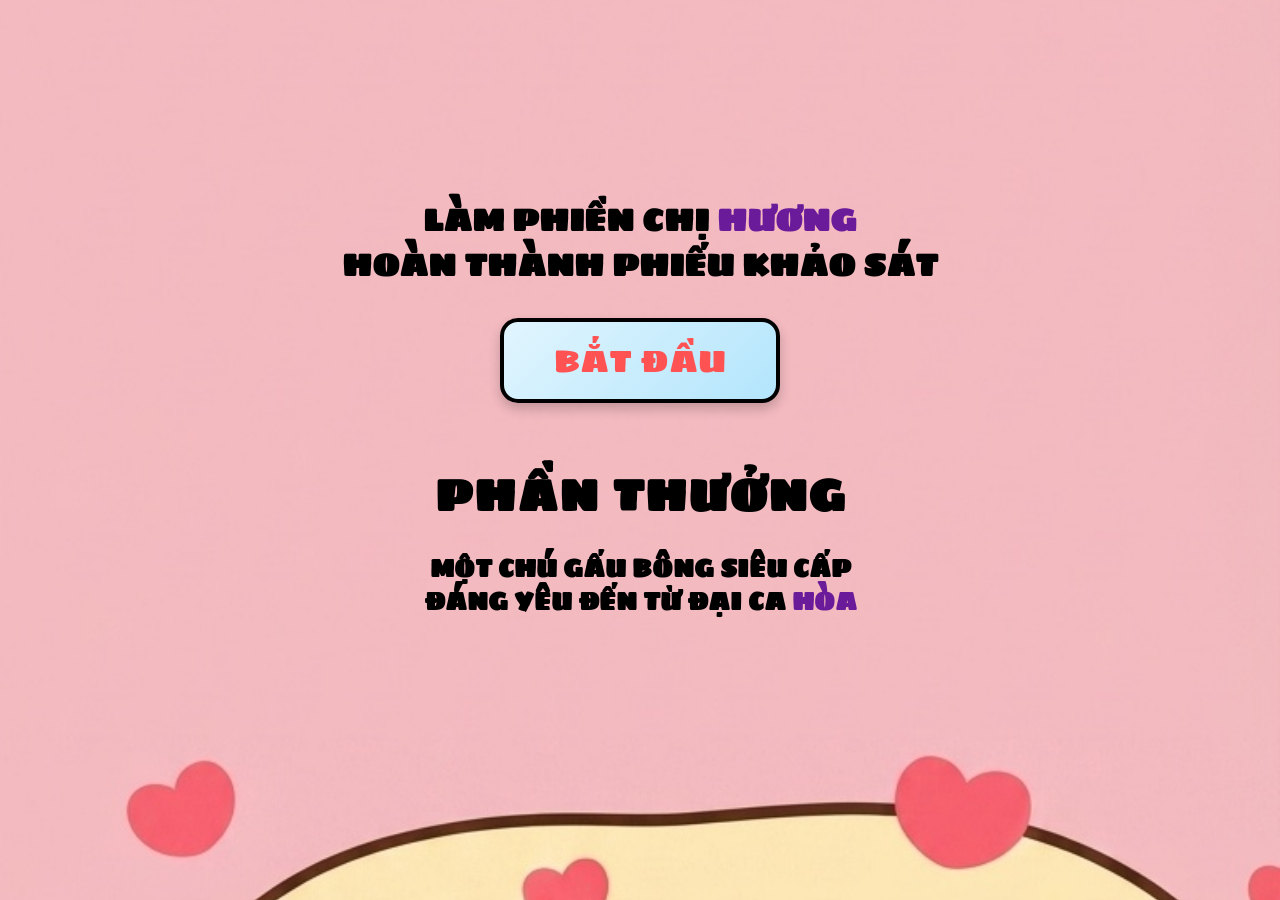
==== index.html @ bab08918 "update code" ====
<!DOCTYPE html>
<html lang="vi">
<head>
    <meta charset="UTF-8">
    <meta name="viewport" content="width=device-width, initial-scale=1.0">
    <title>Màn hình Khảo sát</title>

    <link rel="preconnect" href="https://fonts.googleapis.com">
    <link rel="preconnect" href="https://fonts.gstatic.com" crossorigin>
    <link href="https://fonts.googleapis.com/css2?family=Sigmar+One&display=swap" rel="stylesheet">

    <link rel="stylesheet" href="web0.css">
</head>
<body>

    <!-- Trang 1 -->
    <div id="page1" class="content-block">
        <h1>
            LÀM PHIỀN CHỊ <span class="highlight">HƯƠNG</span><br>
            HOÀN THÀNH PHIẾU KHẢO SÁT
        </h1>
        
        <button id="startButton" class="start-button">BẮT ĐẦU</button>
        
        <h2>PHẦN THƯỞNG</h2>

        <h3>
            MỘT CHÚ GẤU BÔNG SIÊU CẤP<br>
            ĐÁNG YÊU ĐẾN TỪ ĐẠI CA <span class="highlight">HÒA</span>
        </h3>
    </div>

    <!-- Trang 2 -->
    <div id="page2" class="content-block hidden">
        <div class="question-title">
            Em có biết tên đầy đủ của tôi là gì không?
        </div>

        <div class="options-group">
            <button class="option-btn" id="yesBtn" onclick="handleYesClick()">Có</button>
            <button class="option-btn" id="noBtn" onclick="handleNoClick()">Không</button>

            <!-- Khung nhập dữ liệu -->
            <div id="inputContainer" class="input-container hidden">
                <div class="input-label">MỜI NHẬP 💩 :</div>
                <input type="text" id="nameInput" class="custom-input" placeholder="" autocomplete="off">
                <button id="enterBtn" class="enter-btn" onclick="submitAnswer()">ENTER</button>
            </div>

            <!-- Dòng thông báo kết quả -->
            <div id="resultMessage" class="result-message hidden"></div>

            <!-- Nút TIẾP THEO hiện ra sau khi tương tác -->
            <button id="nextBtn" class="next-btn hidden" onclick="goToNextPage()">TIẾP THEO</button>
        </div>

        <!-- Khung chứa 2 đầu người -->
        <div class="page2-container">
            <div class="heads-wrapper">
                <img src="dau1.png" class="head-img head-left" alt="Đầu 1">
                <img src="dau2.png" class="head-img head-right" alt="Đầu 2">
            </div>
        </div>
    </div>

    <!-- Trang 3 (Chuyển đến khi bấm TIẾP THEO) -->
    <!-- Trang 3 -->
    <div id="page3" class="content-block hidden">
        <div class="question-title">
            MÓN ĂN YÊU THÍCH CỦA EM LÀ GÌ?
        </div>

        <div class="options-group">
            <div id="inputContainer3" class="input-container">
                <div class="input-label">MỜI NHẬP 💩 :</div>
                <input type="text" id="foodInput" class="custom-input" placeholder="" autocomplete="off">
                <button id="enterBtn3" class="enter-btn" onclick="submitFoodAnswer()">ENTER</button>
            </div>

            <!-- Khung thông báo & Nút tiếp theo của Trang 3 -->
            <div id="resultMessage3" class="result-message hidden"></div>
            <button id="nextBtn3" class="next-btn hidden" onclick="goToPage4()">TIẾP THEO</button>
        </div>

        <!-- Khung chứa 2 đầu người giữ nguyên -->
        <div class="page2-container">
            <div class="heads-wrapper">
                <img src="dau1.png" class="head-img head-left" alt="Đầu 1">
                <img src="dau2.png" class="head-img head-right" alt="Đầu 2">
            </div>
        </div>
    </div>
    <!-- Trang 4: Đồ uống yêu thích -->
    <div id="page4" class="content-block hidden">
        <div class="question-title">
            ĐỒ UỐNG YÊU THÍCH CỦA EM LÀ GÌ?
        </div>

        <div class="options-group">
            <div id="inputContainer4" class="input-container">
                <div class="input-label">MỜI NHẬP 💩 :</div>
                <input type="text" id="drinkInput" class="custom-input" placeholder="" autocomplete="off">
                <button id="enterBtn4" class="enter-btn" onclick="submitDrinkAnswer()">ENTER</button>
            </div>

            <!-- Khung thông báo & Nút tiếp theo của Trang 4 -->
            <div id="resultMessage4" class="result-message hidden"></div>
            <button id="nextBtn4" class="next-btn hidden" onclick="goToPage5()">TIẾP THEO</button>
        </div>

        <!-- Khung chứa 2 đầu người giữ nguyên -->
        <div class="page2-container">
            <div class="heads-wrapper">
                <img src="dau1.png" class="head-img head-left" alt="Đầu 1">
                <img src="dau2.png" class="head-img head-right" alt="Đầu 2">
            </div>
        </div>
    </div>
    <!-- Trang 5: Sắp xếp thứ tự món quà -->
    <div id="page5" class="content-block hidden">
        <div class="question-title">
            HÃY SẮP XẾP THỨ TỰ CÁC MÓN QUÀ EM THÍCH ĐƯỢC TẶNG !

        </div>

        <div class="gift-ranking-container">
            <div class="gift-list">
                <div class="gift-row">
                    <span class="gift-label">HOA</span>
                    <input type="text" maxlength="1" class="gift-rank-input" oninput="checkGiftInputs()">
                </div>
                <div class="gift-row">
                    <span class="gift-label">TIỀN</span>
                    <input type="text" maxlength="1" class="gift-rank-input" oninput="checkGiftInputs()">
                </div>
                <div class="gift-row">
                    <span class="gift-label">GẤU BÔNG</span>
                    <input type="text" maxlength="1" class="gift-rank-input" oninput="checkGiftInputs()">
                </div>
                <div class="gift-row">
                    <span class="gift-label">TRANG SỨC</span>
                    <input type="text" maxlength="1" class="gift-rank-input" oninput="checkGiftInputs()">
                </div>
                <div class="gift-row">
                    <span class="gift-label">MỘT NỤ HÔN</span>
                    <input type="text" maxlength="1" class="gift-rank-input" oninput="checkGiftInputs()">
                </div>
            </div>

            <button id="enterBtn5" class="enter-btn" onclick="submitGiftRankAnswer()" disabled>ENTER</button>

            <!-- Khung thông báo & Nút TIẾP THEO của Trang 5 -->
            <div id="resultMessage5" class="result-message hidden"></div>
            <button id="nextBtn5" class="next-btn hidden" onclick="goToPage6()">TIẾP THEO</button>
        </div>

        <!-- Khung chứa 2 đầu người giữ nguyên -->
        <div class="page2-container">
            <div class="heads-wrapper">
                <img src="dau1.png" class="head-img head-left" alt="Đầu 1">
                <img src="dau2.png" class="head-img head-right" alt="Đầu 2">
            </div>
        </div>
    </div>
    <div id="page6" class="content-block hidden">
        <div class="question-title">
            NẾU LỠ MỘT NGÀY ANH LÀM EM GIẬN THÌ EM MUỐN ANH LÀM GÌ ĐỂ DỖ EM?
        </div>

        <div class="options-group">
            <div id="inputContainer6" class="input-container">
                <div class="input-label">MỜI NHẬP 💩 :</div>
                <input type="text" id="sootheInput" class="custom-input" placeholder="" autocomplete="off">
                <button id="enterBtn6" class="enter-btn" onclick="submitSootheAnswer()" disabled>ENTER</button>
            </div>

            <div id="resultMessage6" class="result-message hidden"></div>
            <button id="nextBtn6" class="next-btn hidden" onclick="goToPage7()">TIẾP THEO</button>
        </div>

        <div class="page2-container">
            <div class="heads-wrapper">
                <img src="dau1.png" class="head-img head-left" alt="Đầu 1">
                <img src="dau2.png" class="head-img head-right" alt="Đầu 2">
            </div>
        </div>
    </div>
    <!-- Trang 7: Giữa anh và Sơn Tùng-MTP -->
    <div id="page7" class="content-block hidden">
        <div class="question-title">
            GIỮA ANH VÀ SƠN TÙNG-MTP EM SẼ CHỌN AI?
        </div>

        <div class="options-group">
            <button id="anhBtn7" class="option-btn" onclick="selectOption7('ANH')">ANH</button>
            <button id="anhHoaBtn7" class="option-btn" onclick="selectOption7('ANH HÒA')">ANH HÒA</button>

            <button id="enterBtn7" class="enter-btn" onclick="submitChoice7()" disabled>ENTER</button>

            <!-- Khung thông báo & Nút TIẾP THEO -->
            <div id="resultMessage7" class="result-message hidden"></div>
            <button id="nextBtn7" class="next-btn hidden" onclick="goToPage8()">TIẾP THEO</button>
        </div>

        <!-- Khung chứa 2 đầu người -->
        <div class="page2-container">
            <div class="heads-wrapper">
                <img src="dau1.png" class="head-img head-left" alt="Đầu 1">
                <img src="dau2.png" class="head-img head-right" alt="Đầu 2">
            </div>
        </div>
    </div>
    <div id="page8" class="content-block hidden">
        <div class="question-title">
            NẾU MÌNH CÓ EM BÉ, EM THÍCH CON TRÁI HAY CON GÁI?
        </div>

        <div class="options-group">
            <button id="traiBtn8" class="option-btn" onclick="selectOption8('TRAI')">TRAI</button>
            <button id="gaiBtn8" class="option-btn" onclick="selectOption8('GÁI')">GÁI</button>

            <button id="enterBtn8" class="enter-btn" onclick="submitChoice8()" disabled>ENTER</button>

            <div id="resultMessage8" class="result-message hidden"></div>
            <button id="nextBtn8" class="next-btn hidden" onclick="goToPage9()">TIẾP THEO</button>
        </div>

        <div class="page2-container">
            <div class="heads-wrapper">
                <img src="dau1.png" class="head-img head-left" alt="Đầu 1">
                <img src="dau2.png" class="head-img head-right" alt="Đầu 2">
            </div>
        </div>
    </div>
    <div id="page9" class="content-block hidden">
        <div class="question-title">
            GIỮA ĐI XEM PHIM VÀ ĐI ĂN EM SẼ CHỌN CÁI NÀO?
        </div>

        <div class="options-group">
            <button id="xemPhimBtn9" class="option-btn" onclick="toggleOption9('xemPhim')">XEM PHIM</button>
            <button id="diAnBtn9" class="option-btn" onclick="toggleOption9('diAn')">ĐI ĂN</button>

            <button id="enterBtn9" class="enter-btn" onclick="submitChoice9()" disabled>ENTER</button>

            <div id="resultMessage9" class="result-message hidden"></div>
            <button id="nextBtn9" class="next-btn hidden" onclick="goToPage10()">TIẾP THEO</button>
        </div>

        <div class="page2-container">
            <div class="heads-wrapper">
                <img src="dau1.png" class="head-img head-left" alt="Đầu 1">
                <img src="dau2.png" class="head-img head-right" alt="Đầu 2">
            </div>
        </div>
    </div>
    <!-- Trang 10: Nhận xét về anh -->
    <div id="page10" class="content-block hidden">
        <div class="question-title">
            EM THẤY ANH LÀ NGƯỜI NHƯ THẾ NÀO?
        </div>

        <div class="options-group">
            <div id="inputContainer10" class="input-container">
                <div class="input-label">MỜI NHẬP 💩 :</div>
                <input type="text" id="descInput" class="custom-input" placeholder="" autocomplete="off">
                <button id="enterBtn10" class="enter-btn" onclick="submitDescAnswer()" disabled>ENTER</button>
            </div>

            <!-- Khung thông báo & Nút TIẾP THEO -->
            <div id="resultMessage10" class="result-message hidden"></div>
            <button id="nextBtn10" class="next-btn hidden" onclick="goToPage11()">TIẾP THEO</button>
        </div>

        <!-- Khung chứa 2 đầu người -->
        <div class="page2-container">
            <div class="heads-wrapper">
                <img src="dau1.png" class="head-img head-left" alt="Đầu 1">
                <img src="dau2.png" class="head-img head-right" alt="Đầu 2">
            </div>
        </div>
    </div>
    <!-- Trang 11: Thông tin nhận quà -->
    <div id="page11" class="content-block hidden">
        <div class="question-title">
            CHÚC MỪNG EM ĐÃ NHẬN ĐƯỢC MÓN QUÀ TỪ ANH HÒA!
        </div>

        <div class="options-group">
            <div class="input-label">MỜI NHẬP NGÀY NHẬN:</div>
<input type="tel" id="dateInput11" class="custom-input" placeholder="DD/MM/YYYY" maxlength="10" inputmode="numeric" autocomplete="off" oninput="formatAndCheckDate11(this)">

<div class="input-label" style="margin-top: 15px;">MỜI NHẬP NƠI NHẬN:</div>
<input type="text" id="locationInput11" class="custom-input" autocomplete="off" oninput="checkInputs11()">

            <div class="note-text">Lưu ý: Quà chỉ có thể trao tận tay!!!</div>

            <button id="enterBtn11" class="enter-btn" onclick="submitPage11()" disabled>ENTER</button>

            <!-- Khung thông báo / Nút kết thúc nếu cần -->
            <div id="resultMessage11" class="result-message hidden"></div>
        </div>

        <!-- Khung chứa 2 đầu người -->
        <div class="page2-container">
            <div class="heads-wrapper">
                <img src="dau1.png" class="head-img head-left" alt="Đầu 1">
                <img src="dau2.png" class="head-img head-right" alt="Đầu 2">
            </div>
        </div>
    </div>
    <script src="web0.js"></script>
</body>
</html>
---- web0.css ----
* {
    margin: 0;
    padding: 0;
    box-sizing: border-box;
    font-family: 'Sigmar One', cursive !important; /* Áp dụng Sigmar One cho toàn bộ phần tử */
}

body {
    min-height: 100vh;
    width: 100vw;
    background-image: url('có.png');
    background-size: cover;
    background-position: center;
    background-repeat: no-repeat;
    
    display: flex;
    justify-content: center;
    align-items: flex-start;
    padding-top: 22vh;
    overflow-x: hidden;
}

body.bg-page2 {
    background-image: url('có1.png');
}

.hidden {
    display: none !important;
}

.content-block {
    text-align: center;
    width: 92%;
    max-width: 600px;
}

/* --- TRANG 1 --- */
h1 {
    font-size: 2rem;
    line-height: 1.4;
    color: #000;
}

.highlight {
    color: #6a1b9a;
}

h2 {
    font-size: 2.8rem;
    color: #000;
    margin: 25px 0 20px 0;
    letter-spacing: 1px;
}

h3 {
    font-size: 1.5rem;
    line-height: 1.4;
    color: #000;
}

@keyframes pulse {
    0% { transform: scale(1); }
    50% { transform: scale(1.1); }
    100% { transform: scale(1); }
}

.start-button {
    background: linear-gradient(135deg, #e1f5fe 0%, #b3e5fc 100%);
    color: #ff5252;
    font-size: 2rem;
    padding: 12px 50px;
    border-radius: 18px;
    border: 4px solid #000;
    box-shadow: 0 6px 12px rgba(0,0,0,0.2);
    margin: 30px 0;
    cursor: pointer;
    animation: pulse 1.2s infinite ease-in-out;
    display: inline-block;
}

.start-button:active {
    transform: scale(0.95);
}

/* --- CẤU TRÚC VỊ TRÍ HÌNH ĐẦU NGUỜI --- */
.page2-container {
    position: fixed;
    bottom: 26vh;
    left: 50%;
    transform: translateX(-50%);
}

.heads-wrapper {
    display: flex;
    justify-content: center;
    align-items: center;
    gap: 30px;
}

.head-img {
    width: 120px;
    height: auto;
    transform-origin: bottom center;
}

@keyframes swayLeft {
    0% { transform: rotate(-10deg); }
    50% { transform: rotate(10deg); }
    100% { transform: rotate(-10deg); }
}

@keyframes swayRight {
    0% { transform: rotate(10deg); }
    50% { transform: rotate(-10deg); }
    100% { transform: rotate(10deg); }
}

.head-left {
    animation: swayLeft 1.4s infinite ease-in-out;
}

.head-right {
    animation: swayRight 1.4s infinite ease-in-out;
}

/* ======================================================== */
/* --- BỘ CLASS CHUẨN ĐỒNG BỘ DÙNG CHO TẤT CẢ CÁC TRANG --- */
/* ======================================================== */

/* Tiêu đề câu hỏi / nội dung chính */
.question-title {
    position: fixed;
    top: 5vh;
    left: 50%;
    transform: translateX(-50%);
    width: 92%;
    max-width: 600px;
    
    font-size: 1.8rem;
    font-weight: 900;
    color: #000000;
    text-align: center;
    text-transform: uppercase;
    line-height: 1.35;
    letter-spacing: 0.5px;
    margin: 0;
    padding: 0 10px;
    z-index: 10;
}

/* Khung chứa các nút bấm & lựa chọn */
.options-group {
    position: fixed;
    top: 17vh;
    left: 50%;
    transform: translateX(-50%);
    
    display: flex;
    flex-direction: column;
    align-items: center;
    gap: 12px;
    width: 100%;
    max-width: 380px;
    z-index: 10;
}

/* Nút lựa chọn (Có / Không...) */
.option-btn {
    font-size: 1.4rem;
    font-weight: 900;
    color: #000000;
    text-transform: uppercase;
    
    width: 220px;
    padding: 10px 0;
    background-color: transparent;
    border: 2.5px solid #000000;
    border-radius: 18px;
    
    cursor: pointer;
    transition: transform 0.1s ease, background-color 0.2s ease;
}

.option-btn:hover {
    background-color: rgba(255, 255, 255, 0.25);
}

.option-btn:active {
    transform: scale(0.96);
}

.option-btn.active-red {
    background-color: #ff3b30 !important;
    color: #ffffff !important;
    border-color: #d70000 !important;
}

/* Nhãn hướng dẫn nhập */
.input-label {
    font-size: 1.4rem;
    font-weight: 900;
    color: #000000;
    text-transform: uppercase;
    margin-bottom: 10px;
}

/* Ô nhập liệu */
.custom-input {
    width: 100%;
    height: 48px;
    background-color: transparent;
    border: 2.5px solid #000000;
    border-radius: 18px;
    
    font-size: 1.2rem;
    text-align: center;
    color: #000000;
    outline: none;
    padding: 0 15px;
    margin-bottom: 12px;
}

/* Nút ENTER */
.enter-btn {
    font-size: 1.2rem;
    font-weight: 900;
    color: #000000;
    text-transform: uppercase;
    
    width: 140px;
    padding: 8px 0;
    background-color: transparent;
    border: 2.5px solid #000000;
    border-radius: 16px;
    
    cursor: pointer;
    transition: transform 0.1s ease, background-color 0.2s ease;
}

.enter-btn:active {
    transform: scale(0.95);
}

/* Dòng thông báo (+1 tình yêu / -1 tình yêu...) đồng bộ font Sigmar One */
.result-message {
    font-size: 1.4rem;
    font-weight: 900;
    color: #000000;
    margin-top: 15px;
    text-align: center;
}

.result-message.text-love {
    color: #ff4d6d !important;
}

/* Nút TIẾP THEO */
.next-btn {
    font-size: 1.4rem;
    font-weight: 900;
    color: #000000;
    text-transform: uppercase;
    
    width: 240px;
    padding: 10px 0;
    background-color: transparent;
    border: 2.5px solid #000000;
    border-radius: 18px;
    margin-top: 15px;
    
    cursor: pointer;
    transition: transform 0.1s ease, background-color 0.2s ease;
}

.next-btn:active {
    transform: scale(0.95);
}
/* Nút ENTER nền màu kem nhạt */
.enter-btn {
    font-size: 1.2rem;
    font-weight: 900;
    color: #000000;
    text-transform: uppercase;
    
    width: 140px;
    padding: 8px 0;
    background-color: #fde8cd; /* Mã màu kem nhạt giống trong ảnh */
    border: 2.5px solid #000000;
    border-radius: 16px;
    
    cursor: pointer;
    transition: transform 0.1s ease, background-color 0.2s ease;
}

/* Nếu bạn muốn áp dụng nền màu kem này cho cả nút TIẾP THEO */
.next-btn {
    font-size: 1.4rem;
    font-weight: 900;
    color: #000000;
    text-transform: uppercase;
    
    width: 240px;
    padding: 10px 0;
    background-color: #fde8cd; /* Mã màu kem nhạt */
    border: 2.5px solid #000000;
    border-radius: 18px;
    margin-top: 15px;
    
    cursor: pointer;
    transition: transform 0.1s ease, background-color 0.2s ease;
}

/* Hiệu ứng khi bấm xuống */
.enter-btn:active,
.next-btn:active {
    transform: scale(0.95);
    background-color: #f3d4b0; /* Đậm hơn một chút khi bấm */
}
/* Trạng thái nút ENTER khi chưa nhập văn bản */
.enter-btn:disabled {
    opacity: 0.6;
    cursor: not-allowed;
    transform: none !important;
}
/* Layout cho Trang 5 (Sắp xếp món quà) */
.gift-ranking-container {
    position: fixed;
    top: 15vh;
    left: 50%;
    transform: translateX(-50%);
    width: 100%;
    max-width: 380px;
    display: flex;
    flex-direction: column;
    align-items: center;
    z-index: 10;
}

.gift-list {
    width: 85%;
    display: flex;
    flex-direction: column;
    gap: 10px;
    margin-bottom: 18px;
}

.gift-row {
    display: flex;
    justify-content: space-between;
    align-items: center;
}

.gift-label {
    font-size: 1.3rem;
    font-weight: 900;
    color: #000000;
    text-transform: uppercase;
}

.gift-rank-input {
    width: 75px;
    height: 38px;
    background-color: transparent;
    border: 2.5px solid #000000;
    border-radius: 14px;
    font-size: 1.2rem;
    font-weight: 900;
    text-align: center;
    color: #000000;
    outline: none;
}.note-text {
    font-size: 1.1rem;
    font-weight: 600;
    color: #000000;
    margin: 12px 0 8px 0;
    text-align: center;
}
/* Styling Trang 12 */
.final-title {
    font-size: 1.6rem;
    font-weight: 900;
    text-transform: uppercase;
    text-align: center;
    color: #000000;
    margin-top: 20px;
    margin-bottom: 25px;
    line-height: 1.3;
}

.final-subtitle {
    font-size: 1.4rem;
    font-weight: 900;
    text-transform: uppercase;
    text-align: center;
    color: #000000;
    margin-bottom: 35px;
    line-height: 1.3;
}

.exit-btn {
    background-color: #fdf3e7;
    border: 2px solid #000000;
    border-radius: 12px;
    padding: 8px 24px;
    font-size: 1.3rem;
    font-weight: 900;
    font-family: 'Sigmar One', sans-serif;
    color: #000000;
    cursor: pointer;
    box-shadow: 0 4px 0 #000000;
    transition: all 0.1s ease;
}

.exit-btn:active {
    transform: translateY(3px);
    box-shadow: 0 1px 0 #000000;
}
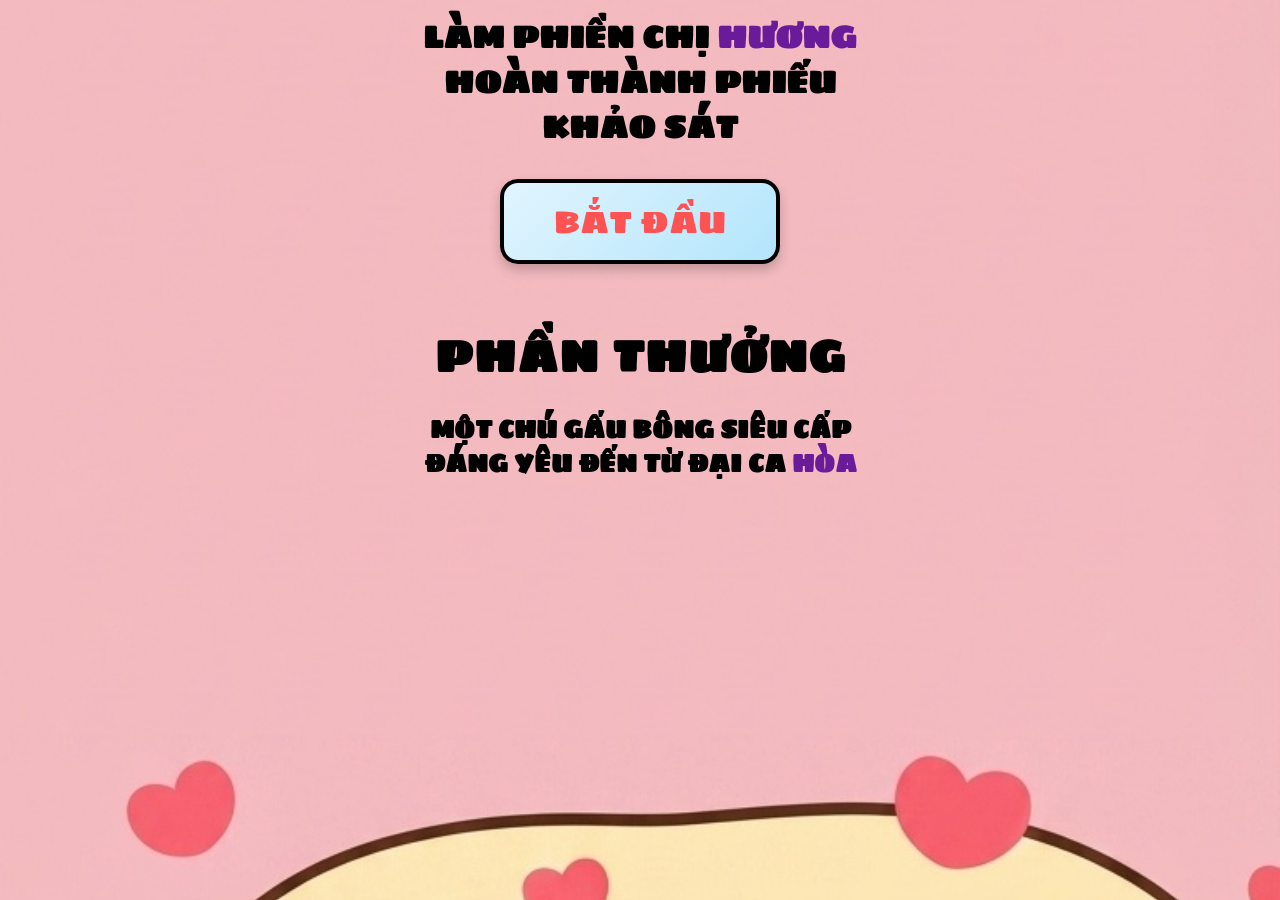
==== commit c32a236e: "update code2" ====
--- a/index.html
+++ b/index.html
@@ -1,6 +1,7 @@
 <!DOCTYPE html>
 <html lang="vi">
 <head>
+    <meta name="viewport" content="width=device-width, initial-scale=1.0, maximum-scale=1.0, user-scalable=no">
     <meta charset="UTF-8">
     <meta name="viewport" content="width=device-width, initial-scale=1.0">
     <title>Màn hình Khảo sát</title>
@@ -116,52 +117,49 @@
             </div>
         </div>
     </div>
-    <!-- Trang 5: Sắp xếp thứ tự món quà -->
-    <div id="page5" class="content-block hidden">
-        <div class="question-title">
-            HÃY SẮP XẾP THỨ TỰ CÁC MÓN QUÀ EM THÍCH ĐƯỢC TẶNG !
-
-        </div>
-
-        <div class="gift-ranking-container">
-            <div class="gift-list">
-                <div class="gift-row">
-                    <span class="gift-label">HOA</span>
-                    <input type="text" maxlength="1" class="gift-rank-input" oninput="checkGiftInputs()">
-                </div>
-                <div class="gift-row">
-                    <span class="gift-label">TIỀN</span>
-                    <input type="text" maxlength="1" class="gift-rank-input" oninput="checkGiftInputs()">
-                </div>
-                <div class="gift-row">
-                    <span class="gift-label">GẤU BÔNG</span>
-                    <input type="text" maxlength="1" class="gift-rank-input" oninput="checkGiftInputs()">
-                </div>
-                <div class="gift-row">
-                    <span class="gift-label">TRANG SỨC</span>
-                    <input type="text" maxlength="1" class="gift-rank-input" oninput="checkGiftInputs()">
-                </div>
-                <div class="gift-row">
-                    <span class="gift-label">MỘT NỤ HÔN</span>
-                    <input type="text" maxlength="1" class="gift-rank-input" oninput="checkGiftInputs()">
-                </div>
-            </div>
-
-            <button id="enterBtn5" class="enter-btn" onclick="submitGiftRankAnswer()" disabled>ENTER</button>
-
-            <!-- Khung thông báo & Nút TIẾP THEO của Trang 5 -->
-            <div id="resultMessage5" class="result-message hidden"></div>
-            <button id="nextBtn5" class="next-btn hidden" onclick="goToPage6()">TIẾP THEO</button>
-        </div>
-
-        <!-- Khung chứa 2 đầu người giữ nguyên -->
-        <div class="page2-container">
-            <div class="heads-wrapper">
-                <img src="dau1.png" class="head-img head-left" alt="Đầu 1">
-                <img src="dau2.png" class="head-img head-right" alt="Đầu 2">
-            </div>
-        </div>
-    </div>
+    <!-- Trang 5: Sắp xếp thứ tự các món quà -->
+<div id="page5" class="content-block hidden">
+    <div class="question-title">
+        HÃY SẮP XẾP THỨ TỰ CÁC MÓN QUÀ EM THÍCH ĐƯỢC TẶNG !
+    </div>
+
+    <div class="gift-ranking-container">
+        <div class="gift-list">
+            <div class="gift-row">
+                <span class="gift-label">HOA</span>
+                <input type="tel" maxlength="1" inputmode="numeric" class="gift-rank-input" oninput="validateGiftInput(this)">
+            </div>
+            <div class="gift-row">
+                <span class="gift-label">TIỀN</span>
+                <input type="tel" maxlength="1" inputmode="numeric" class="gift-rank-input" oninput="validateGiftInput(this)">
+            </div>
+            <div class="gift-row">
+                <span class="gift-label">GẤU BÔNG</span>
+                <input type="tel" maxlength="1" inputmode="numeric" class="gift-rank-input" oninput="validateGiftInput(this)">
+            </div>
+            <div class="gift-row">
+                <span class="gift-label">TRANG SỨC</span>
+                <input type="tel" maxlength="1" inputmode="numeric" class="gift-rank-input" oninput="validateGiftInput(this)">
+            </div>
+            <div class="gift-row">
+                <span class="gift-label">MỘT NỤ HÔN</span>
+                <input type="tel" maxlength="1" inputmode="numeric" class="gift-rank-input" oninput="validateGiftInput(this)">
+            </div>
+        </div>
+
+        <button id="enterBtn5" class="enter-btn" onclick="submitGiftRankAnswer()" disabled>ENTER</button>
+
+        <div id="resultMessage5" class="result-message hidden"></div>
+        <button id="nextBtn5" class="next-btn hidden" onclick="goToPage6()">TIẾP THEO</button>
+    </div>
+
+    <div class="page2-container">
+        <div class="heads-wrapper">
+            <img src="dau1.png" class="head-img head-left" alt="Đầu 1">
+            <img src="dau2.png" class="head-img head-right" alt="Đầu 2">
+        </div>
+    </div>
+</div>
     <div id="page6" class="content-block hidden">
         <div class="question-title">
             NẾU LỠ MỘT NGÀY ANH LÀM EM GIẬN THÌ EM MUỐN ANH LÀM GÌ ĐỂ DỖ EM?
@@ -309,6 +307,26 @@
             </div>
         </div>
     </div>
+   <!-- Trang 12: Trang kết thúc -->
+<div id="page12" class="content-block hidden">
+    <div class="final-title">
+        CẢM ƠN EM ĐÃ ĐẾN BÊN ANH
+    </div>
+
+    <div class="final-subtitle">
+        CHÚC EM CÓ NHỮNG NGÀY BÊN ANH THẬT HẠNH PHÚC!!!
+    </div>
+
+    <button id="exitBtn" class="enter-btn" style="margin-top: 30px;" onclick="handleExit()">THOÁT</button>
+
+    <!-- Khung chứa hình ảnh 2 đầu người & thỏ -->
+    <div class="page2-container">
+        <div class="heads-wrapper">
+            <img src="dau1.png" class="head-img head-left" alt="Đầu 1">
+            <img src="dau2.png" class="head-img head-right" alt="Đầu 2">
+        </div>
+    </div>
+</div>
     <script src="web0.js"></script>
 </body>
 </html>
--- a/web0.css
+++ b/web0.css
@@ -414,4 +414,79 @@
 .exit-btn:active {
     transform: translateY(3px);
     box-shadow: 0 1px 0 #000000;
+}
+.final-title {
+    font-size: 1.5rem;
+    font-weight: 900;
+    text-transform: uppercase;
+    text-align: center;
+    color: #000000;
+    margin-top: 10px;
+    margin-bottom: 25px; /* Tạo khoảng cách giãn với câu dưới */
+    line-height: 1.4;    /* Giãn khoảng cách nếu chữ xuống dòng */
+}
+
+.final-subtitle {
+    font-size: 1.2rem;
+    font-weight: 900;
+    text-transform: uppercase;
+    text-align: center;
+    color: #000000;
+    margin-bottom: 20px;
+    line-height: 1.4;    /* Giãn khoảng cách giữa các dòng chữ */
+}
+/* Tối ưu khung chứa chính trên điện thoại */
+body {
+    margin: 0;
+    padding: 0;
+    width: 100vw;
+    min-height: 100vh;
+    overflow-x: hidden;
+    box-sizing: border-box;
+}
+
+.content-block {
+    width: 100%;
+    max-width: 480px; /* Giới hạn chiều rộng chuẩn mobile */
+    margin: 0 auto;
+    padding: 15px 20px;
+    box-sizing: border-box;
+    display: flex;
+    flex-direction: column;
+    align-items: center;
+}
+
+/* Co giãn phông chữ tiêu đề tự động */
+.question-title, 
+.final-title {
+    font-size: clamp(1.1rem, 5vw, 1.5rem) !important; /* Tự điều chỉnh từ 1.1rem đến 1.5rem tùy màn hình */
+    line-height: 1.3 !important;
+    text-align: center;
+    word-break: break-word; /* Tự xuống dòng khi từ quá dài */
+    width: 100%;
+    margin-bottom: 15px;
+}
+
+/* Co giãn chữ phần thưởng / mô tả bên dưới */
+.reward-text, 
+.final-subtitle,
+.note-text {
+    font-size: clamp(0.9rem, 4vw, 1.2rem) !important;
+    line-height: 1.3 !important;
+    text-align: center;
+    word-break: break-word;
+    width: 100%;
+}
+
+/* Tối ưu khung chứa nhân vật / hình nền phía dưới không đè lên chữ */
+.page2-container {
+    width: 100%;
+    max-width: 320px;
+    margin-top: auto; /* Đẩy hình xuống đáy */
+    padding-top: 10px;
+}
+
+.page2-container img {
+    max-width: 100%;
+    height: auto;
 }
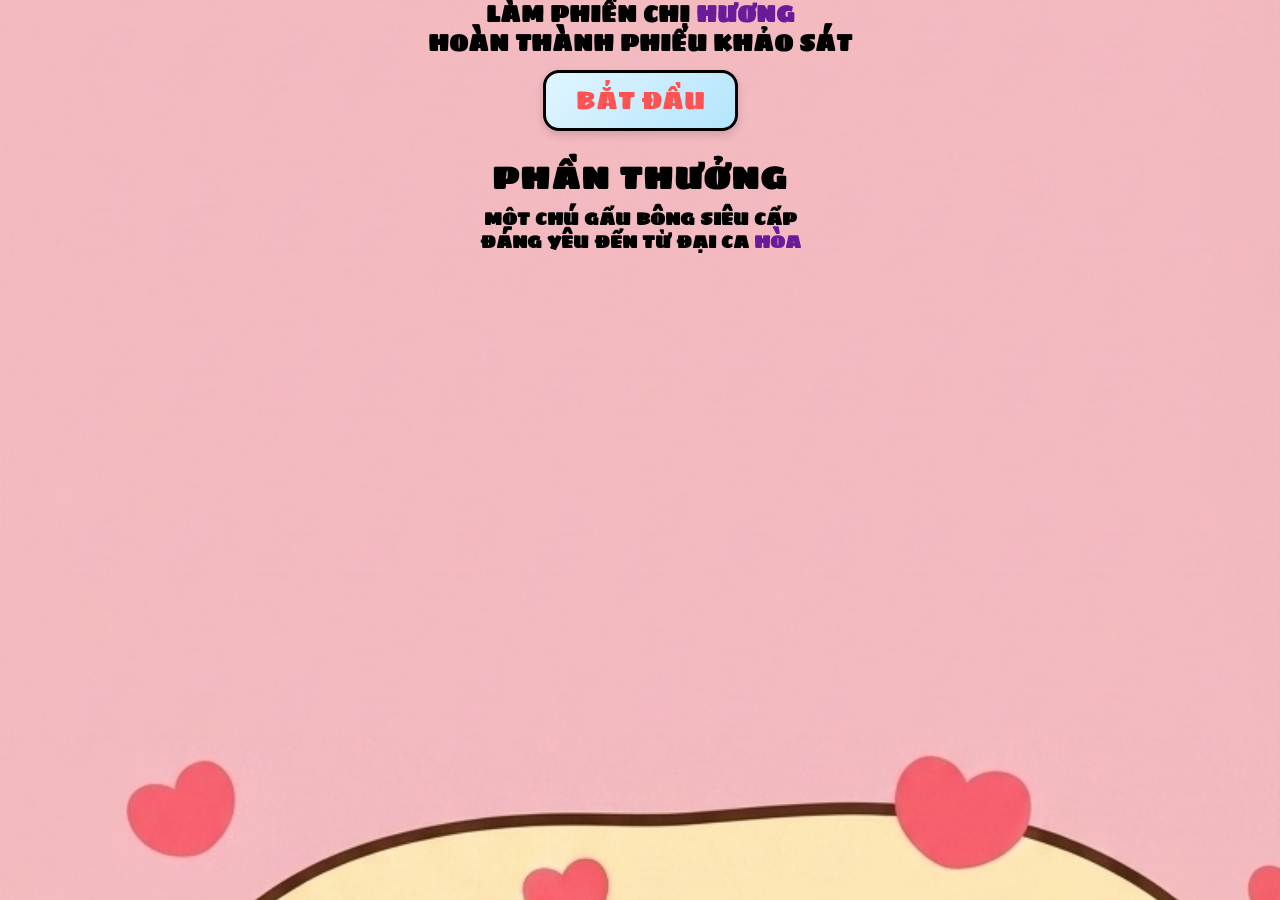
==== commit 3a5c7300: "update codee" ====
--- a/index.html
+++ b/index.html
@@ -1,7 +1,6 @@
 <!DOCTYPE html>
 <html lang="vi">
 <head>
-    <meta name="viewport" content="width=device-width, initial-scale=1.0, maximum-scale=1.0, user-scalable=no">
     <meta charset="UTF-8">
     <meta name="viewport" content="width=device-width, initial-scale=1.0">
     <title>Màn hình Khảo sát</title>
@@ -117,49 +116,52 @@
             </div>
         </div>
     </div>
-    <!-- Trang 5: Sắp xếp thứ tự các món quà -->
-<div id="page5" class="content-block hidden">
-    <div class="question-title">
-        HÃY SẮP XẾP THỨ TỰ CÁC MÓN QUÀ EM THÍCH ĐƯỢC TẶNG !
-    </div>
-
-    <div class="gift-ranking-container">
-        <div class="gift-list">
-            <div class="gift-row">
-                <span class="gift-label">HOA</span>
-                <input type="tel" maxlength="1" inputmode="numeric" class="gift-rank-input" oninput="validateGiftInput(this)">
-            </div>
-            <div class="gift-row">
-                <span class="gift-label">TIỀN</span>
-                <input type="tel" maxlength="1" inputmode="numeric" class="gift-rank-input" oninput="validateGiftInput(this)">
-            </div>
-            <div class="gift-row">
-                <span class="gift-label">GẤU BÔNG</span>
-                <input type="tel" maxlength="1" inputmode="numeric" class="gift-rank-input" oninput="validateGiftInput(this)">
-            </div>
-            <div class="gift-row">
-                <span class="gift-label">TRANG SỨC</span>
-                <input type="tel" maxlength="1" inputmode="numeric" class="gift-rank-input" oninput="validateGiftInput(this)">
-            </div>
-            <div class="gift-row">
-                <span class="gift-label">MỘT NỤ HÔN</span>
-                <input type="tel" maxlength="1" inputmode="numeric" class="gift-rank-input" oninput="validateGiftInput(this)">
-            </div>
-        </div>
-
-        <button id="enterBtn5" class="enter-btn" onclick="submitGiftRankAnswer()" disabled>ENTER</button>
-
-        <div id="resultMessage5" class="result-message hidden"></div>
-        <button id="nextBtn5" class="next-btn hidden" onclick="goToPage6()">TIẾP THEO</button>
-    </div>
-
-    <div class="page2-container">
-        <div class="heads-wrapper">
-            <img src="dau1.png" class="head-img head-left" alt="Đầu 1">
-            <img src="dau2.png" class="head-img head-right" alt="Đầu 2">
-        </div>
-    </div>
-</div>
+    <!-- Trang 5: Sắp xếp thứ tự món quà -->
+    <div id="page5" class="content-block hidden">
+        <div class="question-title">
+            HÃY SẮP XẾP THỨ TỰ CÁC MÓN QUÀ EM THÍCH ĐƯỢC TẶNG !
+
+        </div>
+
+        <div class="gift-ranking-container">
+            <div class="gift-list">
+                <div class="gift-row">
+                    <span class="gift-label">HOA</span>
+                    <input type="text" maxlength="1" class="gift-rank-input" oninput="checkGiftInputs()">
+                </div>
+                <div class="gift-row">
+                    <span class="gift-label">TIỀN</span>
+                    <input type="text" maxlength="1" class="gift-rank-input" oninput="checkGiftInputs()">
+                </div>
+                <div class="gift-row">
+                    <span class="gift-label">GẤU BÔNG</span>
+                    <input type="text" maxlength="1" class="gift-rank-input" oninput="checkGiftInputs()">
+                </div>
+                <div class="gift-row">
+                    <span class="gift-label">TRANG SỨC</span>
+                    <input type="text" maxlength="1" class="gift-rank-input" oninput="checkGiftInputs()">
+                </div>
+                <div class="gift-row">
+                    <span class="gift-label">MỘT NỤ HÔN</span>
+                    <input type="text" maxlength="1" class="gift-rank-input" oninput="checkGiftInputs()">
+                </div>
+            </div>
+
+            <button id="enterBtn5" class="enter-btn" onclick="submitGiftRankAnswer()" disabled>ENTER</button>
+
+            <!-- Khung thông báo & Nút TIẾP THEO của Trang 5 -->
+            <div id="resultMessage5" class="result-message hidden"></div>
+            <button id="nextBtn5" class="next-btn hidden" onclick="goToPage6()">TIẾP THEO</button>
+        </div>
+
+        <!-- Khung chứa 2 đầu người giữ nguyên -->
+        <div class="page2-container">
+            <div class="heads-wrapper">
+                <img src="dau1.png" class="head-img head-left" alt="Đầu 1">
+                <img src="dau2.png" class="head-img head-right" alt="Đầu 2">
+            </div>
+        </div>
+    </div>
     <div id="page6" class="content-block hidden">
         <div class="question-title">
             NẾU LỠ MỘT NGÀY ANH LÀM EM GIẬN THÌ EM MUỐN ANH LÀM GÌ ĐỂ DỖ EM?
@@ -307,17 +309,17 @@
             </div>
         </div>
     </div>
-   <!-- Trang 12: Trang kết thúc -->
+    <!-- Trang 12: Trang kết thúc -->
 <div id="page12" class="content-block hidden">
-    <div class="final-title">
+    <div class="question-title">
         CẢM ƠN EM ĐÃ ĐẾN BÊN ANH
     </div>
 
-    <div class="final-subtitle">
+    <div class="question-title" style="margin-top: 30px; font-size: 1.3rem;">
         CHÚC EM CÓ NHỮNG NGÀY BÊN ANH THẬT HẠNH PHÚC!!!
     </div>
 
-    <button id="exitBtn" class="enter-btn" style="margin-top: 30px;" onclick="handleExit()">THOÁT</button>
+    <button id="exitBtn" class="enter-btn" style="margin-top: 40px;" onclick="handleExit()">THOÁT</button>
 
     <!-- Khung chứa hình ảnh 2 đầu người & thỏ -->
     <div class="page2-container">
--- a/web0.css
+++ b/web0.css
@@ -2,21 +2,18 @@
     margin: 0;
     padding: 0;
     box-sizing: border-box;
-    font-family: 'Sigmar One', cursive !important; /* Áp dụng Sigmar One cho toàn bộ phần tử */
+    font-family: 'Sigmar One', cursive !important;
 }
 
 body {
     min-height: 100vh;
+    min-height: -webkit-fill-available;
     width: 100vw;
     background-image: url('có.png');
     background-size: cover;
     background-position: center;
     background-repeat: no-repeat;
-    
-    display: flex;
-    justify-content: center;
-    align-items: flex-start;
-    padding-top: 22vh;
+    background-attachment: fixed;
     overflow-x: hidden;
 }
 
@@ -28,16 +25,32 @@
     display: none !important;
 }
 
+/* Khung cuộn trang linh hoạt theo chiều dọc */
+.page-wrapper {
+    display: flex;
+    flex-direction: column;
+    justify-content: space-between;
+    align-items: center;
+    min-height: 100vh;
+    min-height: -webkit-fill-available;
+    padding: 15px 12px 10px 12px;
+    width: 100%;
+    max-width: 420px;
+    margin: 0 auto;
+}
+
 .content-block {
-    text-align: center;
-    width: 92%;
-    max-width: 600px;
+    width: 100%;
+    display: flex;
+    flex-direction: column;
+    align-items: center;
+    text-align: center;
 }
 
 /* --- TRANG 1 --- */
 h1 {
-    font-size: 2rem;
-    line-height: 1.4;
+    font-size: clamp(1rem, 4.5vw, 1.4rem);
+    line-height: 1.3;
     color: #000;
 }
 
@@ -46,147 +59,80 @@
 }
 
 h2 {
-    font-size: 2.8rem;
+    font-size: clamp(1.4rem, 6vw, 2rem);
     color: #000;
-    margin: 25px 0 20px 0;
+    margin: 8px 0 4px 0;
     letter-spacing: 1px;
 }
 
 h3 {
-    font-size: 1.5rem;
-    line-height: 1.4;
+    font-size: clamp(0.85rem, 3.8vw, 1.1rem);
+    line-height: 1.3;
     color: #000;
 }
 
 @keyframes pulse {
     0% { transform: scale(1); }
-    50% { transform: scale(1.1); }
+    50% { transform: scale(1.05); }
     100% { transform: scale(1); }
 }
 
 .start-button {
     background: linear-gradient(135deg, #e1f5fe 0%, #b3e5fc 100%);
     color: #ff5252;
-    font-size: 2rem;
-    padding: 12px 50px;
-    border-radius: 18px;
-    border: 4px solid #000;
-    box-shadow: 0 6px 12px rgba(0,0,0,0.2);
-    margin: 30px 0;
+    font-size: clamp(1.1rem, 4.5vw, 1.5rem);
+    padding: 8px 30px;
+    border-radius: 16px;
+    border: 3px solid #000;
+    box-shadow: 0 4px 8px rgba(0,0,0,0.15);
+    margin: 12px 0;
     cursor: pointer;
+    position: relative;
+    z-index: 10;
     animation: pulse 1.2s infinite ease-in-out;
-    display: inline-block;
 }
 
 .start-button:active {
     transform: scale(0.95);
 }
 
-/* --- CẤU TRÚC VỊ TRÍ HÌNH ĐẦU NGUỜI --- */
-.page2-container {
-    position: fixed;
-    bottom: 26vh;
-    left: 50%;
-    transform: translateX(-50%);
-}
-
-.heads-wrapper {
-    display: flex;
-    justify-content: center;
-    align-items: center;
-    gap: 30px;
-}
-
-.head-img {
-    width: 120px;
-    height: auto;
-    transform-origin: bottom center;
-}
-
-@keyframes swayLeft {
-    0% { transform: rotate(-10deg); }
-    50% { transform: rotate(10deg); }
-    100% { transform: rotate(-10deg); }
-}
-
-@keyframes swayRight {
-    0% { transform: rotate(10deg); }
-    50% { transform: rotate(-10deg); }
-    100% { transform: rotate(10deg); }
-}
-
-.head-left {
-    animation: swayLeft 1.4s infinite ease-in-out;
-}
-
-.head-right {
-    animation: swayRight 1.4s infinite ease-in-out;
-}
-
-/* ======================================================== */
-/* --- BỘ CLASS CHUẨN ĐỒNG BỘ DÙNG CHO TẤT CẢ CÁC TRANG --- */
-/* ======================================================== */
-
-/* Tiêu đề câu hỏi / nội dung chính */
+/* --- TIÊU ĐỀ & KHUNG TƯƠNG TÁC CHUNG --- */
 .question-title {
-    position: fixed;
-    top: 5vh;
-    left: 50%;
-    transform: translateX(-50%);
-    width: 92%;
-    max-width: 600px;
-    
-    font-size: 1.8rem;
+    font-size: clamp(0.95rem, 4.2vw, 1.25rem);
     font-weight: 900;
     color: #000000;
     text-align: center;
     text-transform: uppercase;
-    line-height: 1.35;
-    letter-spacing: 0.5px;
-    margin: 0;
-    padding: 0 10px;
-    z-index: 10;
-}
-
-/* Khung chứa các nút bấm & lựa chọn */
-.options-group {
-    position: fixed;
-    top: 17vh;
-    left: 50%;
-    transform: translateX(-50%);
-    
-    display: flex;
-    flex-direction: column;
-    align-items: center;
-    gap: 12px;
-    width: 100%;
-    max-width: 380px;
-    z-index: 10;
-}
-
-/* Nút lựa chọn (Có / Không...) */
+    line-height: 1.3;
+    margin-bottom: 12px;
+    width: 100%;
+    word-break: break-word;
+}
+
+.options-group, .input-container {
+    display: flex;
+    flex-direction: column;
+    align-items: center;
+    gap: 8px;
+    width: 100%;
+}
+
 .option-btn {
-    font-size: 1.4rem;
+    font-size: clamp(0.95rem, 3.8vw, 1.1rem);
     font-weight: 900;
     color: #000000;
     text-transform: uppercase;
-    
-    width: 220px;
-    padding: 10px 0;
+    width: 180px;
+    padding: 6px 0;
     background-color: transparent;
-    border: 2.5px solid #000000;
-    border-radius: 18px;
-    
+    border: 2px solid #000000;
+    border-radius: 14px;
     cursor: pointer;
-    transition: transform 0.1s ease, background-color 0.2s ease;
-}
-
-.option-btn:hover {
-    background-color: rgba(255, 255, 255, 0.25);
+    transition: transform 0.1s ease;
 }
 
 .option-btn:active {
-    transform: scale(0.96);
+    transform: scale(0.95);
 }
 
 .option-btn.active-red {
@@ -195,153 +141,80 @@
     border-color: #d70000 !important;
 }
 
-/* Nhãn hướng dẫn nhập */
 .input-label {
-    font-size: 1.4rem;
+    font-size: clamp(0.9rem, 3.6vw, 1.05rem);
     font-weight: 900;
     color: #000000;
     text-transform: uppercase;
-    margin-bottom: 10px;
-}
-
-/* Ô nhập liệu */
+}
+
 .custom-input {
     width: 100%;
-    height: 48px;
-    background-color: transparent;
-    border: 2.5px solid #000000;
-    border-radius: 18px;
-    
-    font-size: 1.2rem;
+    max-width: 280px;
+    height: 40px;
+    background-color: #ffffff;
+    border: 2px solid #000000;
+    border-radius: 12px;
+    font-size: 1rem;
     text-align: center;
     color: #000000;
     outline: none;
-    padding: 0 15px;
-    margin-bottom: 12px;
-}
-
-/* Nút ENTER */
-.enter-btn {
-    font-size: 1.2rem;
+    padding: 0 8px;
+}
+
+.enter-btn, .next-btn {
+    font-size: clamp(0.95rem, 3.8vw, 1.15rem);
     font-weight: 900;
     color: #000000;
     text-transform: uppercase;
-    
-    width: 140px;
-    padding: 8px 0;
-    background-color: transparent;
-    border: 2.5px solid #000000;
-    border-radius: 16px;
-    
+    padding: 6px 24px;
+    background-color: #fde8cd;
+    border: 2px solid #000000;
+    border-radius: 14px;
     cursor: pointer;
-    transition: transform 0.1s ease, background-color 0.2s ease;
-}
-
-.enter-btn:active {
+    margin-top: 4px;
+    transition: transform 0.1s ease;
+}
+
+.enter-btn:active:not(:disabled), .next-btn:active {
     transform: scale(0.95);
-}
-
-/* Dòng thông báo (+1 tình yêu / -1 tình yêu...) đồng bộ font Sigmar One */
+    background-color: #f3d4b0;
+}
+
+.enter-btn:disabled {
+    opacity: 0.5;
+    cursor: not-allowed;
+    transform: none !important;
+}
+
 .result-message {
-    font-size: 1.4rem;
-    font-weight: 900;
-    color: #000000;
-    margin-top: 15px;
-    text-align: center;
+    font-size: clamp(0.9rem, 3.6vw, 1.1rem);
+    font-weight: 900;
+    color: #000000;
+    margin-top: 8px;
+    text-align: center;
+    line-height: 1.25;
 }
 
 .result-message.text-love {
     color: #ff4d6d !important;
 }
 
-/* Nút TIẾP THEO */
-.next-btn {
-    font-size: 1.4rem;
-    font-weight: 900;
-    color: #000000;
-    text-transform: uppercase;
-    
-    width: 240px;
-    padding: 10px 0;
-    background-color: transparent;
-    border: 2.5px solid #000000;
-    border-radius: 18px;
-    margin-top: 15px;
-    
-    cursor: pointer;
-    transition: transform 0.1s ease, background-color 0.2s ease;
-}
-
-.next-btn:active {
-    transform: scale(0.95);
-}
-/* Nút ENTER nền màu kem nhạt */
-.enter-btn {
-    font-size: 1.2rem;
-    font-weight: 900;
-    color: #000000;
-    text-transform: uppercase;
-    
-    width: 140px;
-    padding: 8px 0;
-    background-color: #fde8cd; /* Mã màu kem nhạt giống trong ảnh */
-    border: 2.5px solid #000000;
-    border-radius: 16px;
-    
-    cursor: pointer;
-    transition: transform 0.1s ease, background-color 0.2s ease;
-}
-
-/* Nếu bạn muốn áp dụng nền màu kem này cho cả nút TIẾP THEO */
-.next-btn {
-    font-size: 1.4rem;
-    font-weight: 900;
-    color: #000000;
-    text-transform: uppercase;
-    
-    width: 240px;
-    padding: 10px 0;
-    background-color: #fde8cd; /* Mã màu kem nhạt */
-    border: 2.5px solid #000000;
-    border-radius: 18px;
-    margin-top: 15px;
-    
-    cursor: pointer;
-    transition: transform 0.1s ease, background-color 0.2s ease;
-}
-
-/* Hiệu ứng khi bấm xuống */
-.enter-btn:active,
-.next-btn:active {
-    transform: scale(0.95);
-    background-color: #f3d4b0; /* Đậm hơn một chút khi bấm */
-}
-/* Trạng thái nút ENTER khi chưa nhập văn bản */
-.enter-btn:disabled {
-    opacity: 0.6;
-    cursor: not-allowed;
-    transform: none !important;
-}
-/* Layout cho Trang 5 (Sắp xếp món quà) */
+/* TRANG 5 - DANH SÁCH MÓN QUÀ */
 .gift-ranking-container {
-    position: fixed;
-    top: 15vh;
-    left: 50%;
-    transform: translateX(-50%);
-    width: 100%;
-    max-width: 380px;
-    display: flex;
-    flex-direction: column;
-    align-items: center;
-    z-index: 10;
+    width: 100%;
+    display: flex;
+    flex-direction: column;
+    align-items: center;
 }
 
 .gift-list {
-    width: 85%;
-    display: flex;
-    flex-direction: column;
-    gap: 10px;
-    margin-bottom: 18px;
+    width: 100%;
+    max-width: 280px;
+    display: flex;
+    flex-direction: column;
+    gap: 6px;
+    margin-bottom: 8px;
 }
 
 .gift-row {
@@ -351,142 +224,86 @@
 }
 
 .gift-label {
-    font-size: 1.3rem;
-    font-weight: 900;
-    color: #000000;
-    text-transform: uppercase;
+    font-size: clamp(0.85rem, 3.5vw, 1rem);
+    font-weight: 900;
+    color: #000000;
 }
 
 .gift-rank-input {
-    width: 75px;
-    height: 38px;
-    background-color: transparent;
-    border: 2.5px solid #000000;
-    border-radius: 14px;
-    font-size: 1.2rem;
+    width: 44px;
+    height: 36px;
+    background-color: #ffffff;
+    border: 2px solid #000000;
+    border-radius: 8px;
+    font-size: 1rem;
     font-weight: 900;
     text-align: center;
     color: #000000;
     outline: none;
-}.note-text {
-    font-size: 1.1rem;
+}
+
+.note-text {
+    font-size: clamp(0.75rem, 3vw, 0.9rem);
     font-weight: 600;
     color: #000000;
-    margin: 12px 0 8px 0;
-    text-align: center;
-}
-/* Styling Trang 12 */
+    margin-top: 4px;
+}
+
+/* TRANG 12 */
 .final-title {
-    font-size: 1.6rem;
-    font-weight: 900;
-    text-transform: uppercase;
-    text-align: center;
-    color: #000000;
-    margin-top: 20px;
-    margin-bottom: 25px;
+    font-size: clamp(1.1rem, 4.5vw, 1.35rem);
+    font-weight: 900;
+    color: #000000;
+    margin-bottom: 10px;
     line-height: 1.3;
 }
 
 .final-subtitle {
-    font-size: 1.4rem;
-    font-weight: 900;
-    text-transform: uppercase;
-    text-align: center;
-    color: #000000;
-    margin-bottom: 35px;
-    line-height: 1.3;
-}
-
-.exit-btn {
-    background-color: #fdf3e7;
-    border: 2px solid #000000;
-    border-radius: 12px;
-    padding: 8px 24px;
-    font-size: 1.3rem;
-    font-weight: 900;
-    font-family: 'Sigmar One', sans-serif;
-    color: #000000;
-    cursor: pointer;
-    box-shadow: 0 4px 0 #000000;
-    transition: all 0.1s ease;
-}
-
-.exit-btn:active {
-    transform: translateY(3px);
-    box-shadow: 0 1px 0 #000000;
-}
-.final-title {
-    font-size: 1.5rem;
-    font-weight: 900;
-    text-transform: uppercase;
-    text-align: center;
-    color: #000000;
-    margin-top: 10px;
-    margin-bottom: 25px; /* Tạo khoảng cách giãn với câu dưới */
-    line-height: 1.4;    /* Giãn khoảng cách nếu chữ xuống dòng */
-}
-
-.final-subtitle {
-    font-size: 1.2rem;
-    font-weight: 900;
-    text-transform: uppercase;
-    text-align: center;
-    color: #000000;
-    margin-bottom: 20px;
-    line-height: 1.4;    /* Giãn khoảng cách giữa các dòng chữ */
-}
-/* Tối ưu khung chứa chính trên điện thoại */
-body {
-    margin: 0;
-    padding: 0;
-    width: 100vw;
-    min-height: 100vh;
-    overflow-x: hidden;
-    box-sizing: border-box;
-}
-
-.content-block {
-    width: 100%;
-    max-width: 480px; /* Giới hạn chiều rộng chuẩn mobile */
-    margin: 0 auto;
-    padding: 15px 20px;
-    box-sizing: border-box;
-    display: flex;
-    flex-direction: column;
-    align-items: center;
-}
-
-/* Co giãn phông chữ tiêu đề tự động */
-.question-title, 
-.final-title {
-    font-size: clamp(1.1rem, 5vw, 1.5rem) !important; /* Tự điều chỉnh từ 1.1rem đến 1.5rem tùy màn hình */
-    line-height: 1.3 !important;
-    text-align: center;
-    word-break: break-word; /* Tự xuống dòng khi từ quá dài */
-    width: 100%;
-    margin-bottom: 15px;
-}
-
-/* Co giãn chữ phần thưởng / mô tả bên dưới */
-.reward-text, 
-.final-subtitle,
-.note-text {
-    font-size: clamp(0.9rem, 4vw, 1.2rem) !important;
-    line-height: 1.3 !important;
-    text-align: center;
-    word-break: break-word;
-    width: 100%;
-}
-
-/* Tối ưu khung chứa nhân vật / hình nền phía dưới không đè lên chữ */
+    font-size: clamp(0.9rem, 3.8vw, 1.1rem);
+    font-weight: 900;
+    color: #000000;
+    margin-bottom: 16px;
+    line-height: 1.3;
+}
+
+/* KHUNG 2 ĐẦU HÌNH BÊN DƯỚI */
 .page2-container {
     width: 100%;
-    max-width: 320px;
-    margin-top: auto; /* Đẩy hình xuống đáy */
-    padding-top: 10px;
-}
-
-.page2-container img {
-    max-width: 100%;
+    display: flex;
+    justify-content: center;
+    margin-top: auto;
+    padding-top: 8px;
+}
+
+.heads-wrapper {
+    display: flex;
+    justify-content: center;
+    align-items: center;
+    gap: 12px;
+}
+
+.head-img {
+    width: clamp(65px, 18vw, 95px);
     height: auto;
+    transform-origin: bottom center;
+}
+
+@keyframes swayLeft {
+    0% { transform: rotate(-8deg); }
+    50% { transform: rotate(8deg); }
+    100% { transform: rotate(-8deg); }
+}
+
+@keyframes swayRight {
+    0% { transform: rotate(8deg); }
+    50% { transform: rotate(-8deg); }
+    100% { transform: rotate(8deg); }
+}
+
+.head-left {
+    animation: swayLeft 1.4s infinite ease-in-out;
+}
+
+.head-right {
+    animation: swayRight 1.4s infinite ease-in-out;
 }
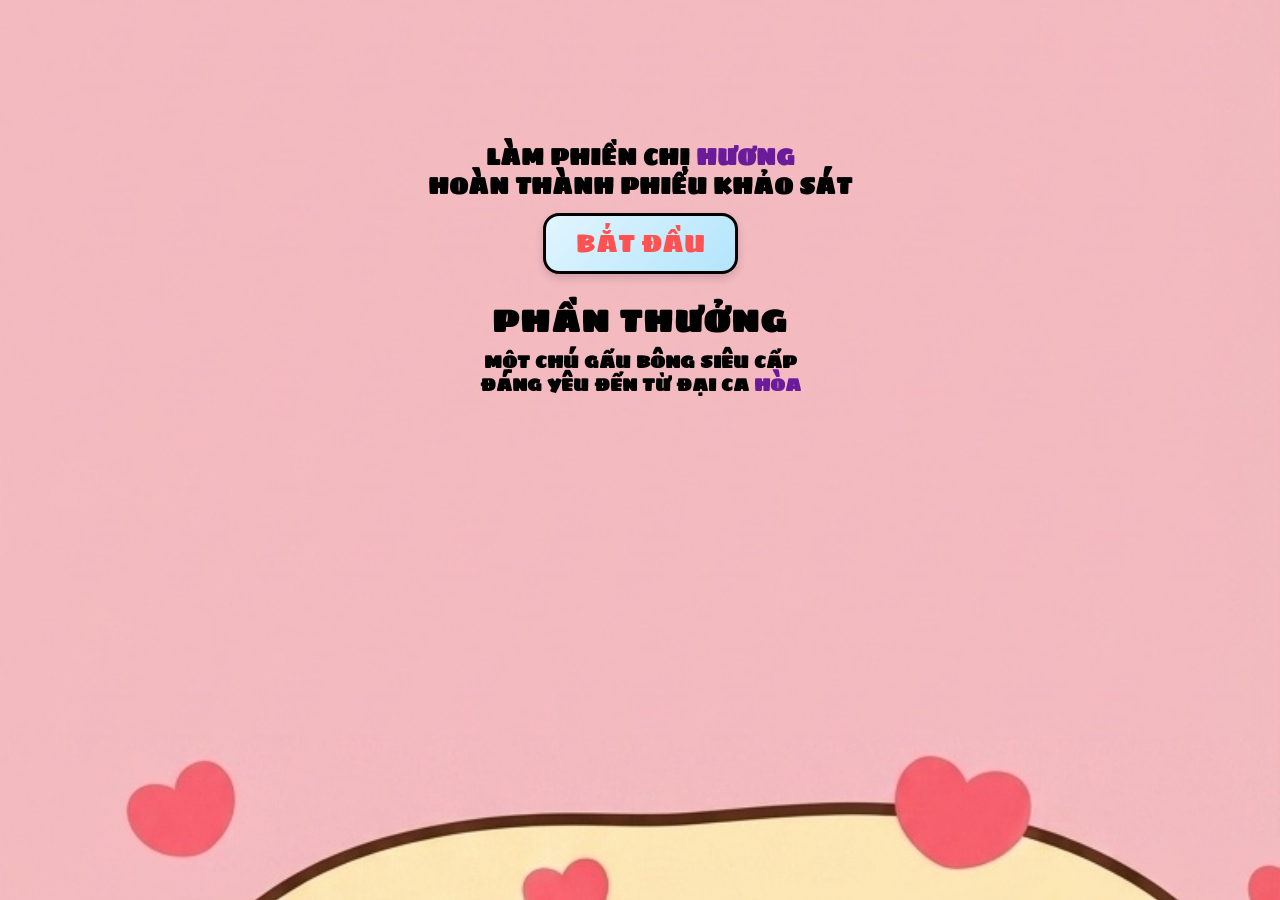
==== commit 2aff0c26: "update1" ====
--- a/index.html
+++ b/index.html
@@ -4,324 +4,123 @@
     <meta charset="UTF-8">
     <meta name="viewport" content="width=device-width, initial-scale=1.0">
     <title>Màn hình Khảo sát</title>
-
     <link rel="preconnect" href="https://fonts.googleapis.com">
     <link rel="preconnect" href="https://fonts.gstatic.com" crossorigin>
     <link href="https://fonts.googleapis.com/css2?family=Sigmar+One&display=swap" rel="stylesheet">
-
     <link rel="stylesheet" href="web0.css">
 </head>
 <body>
 
     <!-- Trang 1 -->
     <div id="page1" class="content-block">
-        <h1>
-            LÀM PHIỀN CHỊ <span class="highlight">HƯƠNG</span><br>
-            HOÀN THÀNH PHIẾU KHẢO SÁT
-        </h1>
+        <h1>LÀM PHIỀN CHỊ <span class="highlight">HƯƠNG</span><br>HOÀN THÀNH PHIẾU KHẢO SÁT</h1>
+        <button id="startButton" class="start-button">BẮT ĐẦU</button>
+        <h2>PHẦN THƯỞNG</h2>
+        <h3>MỘT CHÚ GẤU BÔNG SIÊU CẤP<br>ĐÁNG YÊU ĐẾN TỪ ĐẠI CA <span class="highlight">HÒA</span></h3>
+    </div>
+    <!-- Trang Nhập Thông Tin (Đặt giữa Trang 1 và Trang 2) -->
+    <div id="pageNewInfo" class="content-block hidden">
+        <div class="question-title" style="font-size: clamp(1.1rem, 4.5vw, 1.35rem); line-height: 1.4; text-align: center; margin-bottom: 15px;">
+            MỜI NGƯỜI ĐẸP<br>NHẬP THÔNG TIN
+        </div>
         
-        <button id="startButton" class="start-button">BẮT ĐẦU</button>
-        
-        <h2>PHẦN THƯỞNG</h2>
-
-        <h3>
-            MỘT CHÚ GẤU BÔNG SIÊU CẤP<br>
-            ĐÁNG YÊU ĐẾN TỪ ĐẠI CA <span class="highlight">HÒA</span>
-        </h3>
+        <div class="options-group" style="width: 100%; display: flex; flex-direction: column; align-items: center; gap: 10px;">
+            <label style="font-weight: bold; font-size: 0.95rem;">HỌ VÀ TÊN</label>
+            <input type="text" id="inputFullName" class="custom-input" placeholder="Nhập họ và tên..." style="text-align: center;" oninput="checkNewPageInputs()">
+            
+            <label style="font-weight: bold; font-size: 0.95rem; margin-top: 5px;">NGÀY THÁNG NĂM SINH:</label>
+            <input type="text" id="inputDob" class="custom-input" placeholder="DD/MM/YYYY" style="text-align: center;" oninput="formatAndCheckDob(this)">
+            
+            <button id="enterBtnNewInfo" class="enter-btn" disabled style="opacity: 0.5; cursor: not-allowed; margin-top: 15px;" onclick="submitNewInfoPage()">TIẾP THEO</button>
+        </div>
+
+        <div class="page2-container" style="margin-top: 15px;">
+            <div class="heads-wrapper">
+                <img src="dau1.png" class="head-img head-left" alt="Đầu 1">
+                <img src="dau2.png" class="head-img head-right" alt="Đầu 2">
+            </div>
+        </div>
     </div>
 
     <!-- Trang 2 -->
     <div id="page2" class="content-block hidden">
-        <div class="question-title">
-            Em có biết tên đầy đủ của tôi là gì không?
-        </div>
-
+        <div class="question-title">Em có biết tên đầy đủ của tôi là gì không?</div>
         <div class="options-group">
             <button class="option-btn" id="yesBtn" onclick="handleYesClick()">Có</button>
             <button class="option-btn" id="noBtn" onclick="handleNoClick()">Không</button>
 
-            <!-- Khung nhập dữ liệu -->
             <div id="inputContainer" class="input-container hidden">
                 <div class="input-label">MỜI NHẬP 💩 :</div>
-                <input type="text" id="nameInput" class="custom-input" placeholder="" autocomplete="off">
-                <button id="enterBtn" class="enter-btn" onclick="submitAnswer()">ENTER</button>
-            </div>
-
-            <!-- Dòng thông báo kết quả -->
+                <input type="text" id="nameInput" class="custom-input" autocomplete="off">
+                <button id="enterBtn2" class="enter-btn" onclick="submitAnswer()" disabled>ENTER</button>
+            </div>
+
             <div id="resultMessage" class="result-message hidden"></div>
-
-            <!-- Nút TIẾP THEO hiện ra sau khi tương tác -->
             <button id="nextBtn" class="next-btn hidden" onclick="goToNextPage()">TIẾP THEO</button>
         </div>
-
-        <!-- Khung chứa 2 đầu người -->
-        <div class="page2-container">
-            <div class="heads-wrapper">
-                <img src="dau1.png" class="head-img head-left" alt="Đầu 1">
-                <img src="dau2.png" class="head-img head-right" alt="Đầu 2">
-            </div>
-        </div>
-    </div>
-
-    <!-- Trang 3 (Chuyển đến khi bấm TIẾP THEO) -->
+        <div class="page2-container">
+            <div class="heads-wrapper">
+                <img src="dau1.png" class="head-img head-left" alt="Đầu 1">
+                <img src="dau2.png" class="head-img head-right" alt="Đầu 2">
+            </div>
+        </div>
+    </div>
+
     <!-- Trang 3 -->
     <div id="page3" class="content-block hidden">
-        <div class="question-title">
-            MÓN ĂN YÊU THÍCH CỦA EM LÀ GÌ?
-        </div>
-
+        <div class="question-title">MÓN ĂN YÊU THÍCH CỦA EM LÀ GÌ?</div>
         <div class="options-group">
             <div id="inputContainer3" class="input-container">
                 <div class="input-label">MỜI NHẬP 💩 :</div>
-                <input type="text" id="foodInput" class="custom-input" placeholder="" autocomplete="off">
-                <button id="enterBtn3" class="enter-btn" onclick="submitFoodAnswer()">ENTER</button>
-            </div>
-
-            <!-- Khung thông báo & Nút tiếp theo của Trang 3 -->
+                <input type="text" id="foodInput" class="custom-input" autocomplete="off">
+                <button id="enterBtn3" class="enter-btn" onclick="submitFoodAnswer()" disabled>ENTER</button>
+            </div>
             <div id="resultMessage3" class="result-message hidden"></div>
             <button id="nextBtn3" class="next-btn hidden" onclick="goToPage4()">TIẾP THEO</button>
         </div>
-
-        <!-- Khung chứa 2 đầu người giữ nguyên -->
-        <div class="page2-container">
-            <div class="heads-wrapper">
-                <img src="dau1.png" class="head-img head-left" alt="Đầu 1">
-                <img src="dau2.png" class="head-img head-right" alt="Đầu 2">
-            </div>
-        </div>
-    </div>
-    <!-- Trang 4: Đồ uống yêu thích -->
+        <div class="page2-container">
+            <div class="heads-wrapper">
+                <img src="dau1.png" class="head-img head-left" alt="Đầu 1">
+                <img src="dau2.png" class="head-img head-right" alt="Đầu 2">
+            </div>
+        </div>
+    </div>
+
+    <!-- Trang 4 -->
     <div id="page4" class="content-block hidden">
-        <div class="question-title">
-            ĐỒ UỐNG YÊU THÍCH CỦA EM LÀ GÌ?
-        </div>
-
+        <div class="question-title">ĐỒ UỐNG YÊU THÍCH CỦA EM LÀ GÌ?</div>
         <div class="options-group">
             <div id="inputContainer4" class="input-container">
                 <div class="input-label">MỜI NHẬP 💩 :</div>
-                <input type="text" id="drinkInput" class="custom-input" placeholder="" autocomplete="off">
-                <button id="enterBtn4" class="enter-btn" onclick="submitDrinkAnswer()">ENTER</button>
-            </div>
-
-            <!-- Khung thông báo & Nút tiếp theo của Trang 4 -->
+                <input type="text" id="drinkInput" class="custom-input" autocomplete="off">
+                <button id="enterBtn4" class="enter-btn" onclick="submitDrinkAnswer()" disabled>ENTER</button>
+            </div>
             <div id="resultMessage4" class="result-message hidden"></div>
             <button id="nextBtn4" class="next-btn hidden" onclick="goToPage5()">TIẾP THEO</button>
         </div>
-
-        <!-- Khung chứa 2 đầu người giữ nguyên -->
-        <div class="page2-container">
-            <div class="heads-wrapper">
-                <img src="dau1.png" class="head-img head-left" alt="Đầu 1">
-                <img src="dau2.png" class="head-img head-right" alt="Đầu 2">
-            </div>
-        </div>
-    </div>
-    <!-- Trang 5: Sắp xếp thứ tự món quà -->
-    <div id="page5" class="content-block hidden">
-        <div class="question-title">
-            HÃY SẮP XẾP THỨ TỰ CÁC MÓN QUÀ EM THÍCH ĐƯỢC TẶNG !
-
-        </div>
-
-        <div class="gift-ranking-container">
-            <div class="gift-list">
-                <div class="gift-row">
-                    <span class="gift-label">HOA</span>
-                    <input type="text" maxlength="1" class="gift-rank-input" oninput="checkGiftInputs()">
-                </div>
-                <div class="gift-row">
-                    <span class="gift-label">TIỀN</span>
-                    <input type="text" maxlength="1" class="gift-rank-input" oninput="checkGiftInputs()">
-                </div>
-                <div class="gift-row">
-                    <span class="gift-label">GẤU BÔNG</span>
-                    <input type="text" maxlength="1" class="gift-rank-input" oninput="checkGiftInputs()">
-                </div>
-                <div class="gift-row">
-                    <span class="gift-label">TRANG SỨC</span>
-                    <input type="text" maxlength="1" class="gift-rank-input" oninput="checkGiftInputs()">
-                </div>
-                <div class="gift-row">
-                    <span class="gift-label">MỘT NỤ HÔN</span>
-                    <input type="text" maxlength="1" class="gift-rank-input" oninput="checkGiftInputs()">
-                </div>
-            </div>
-
-            <button id="enterBtn5" class="enter-btn" onclick="submitGiftRankAnswer()" disabled>ENTER</button>
-
-            <!-- Khung thông báo & Nút TIẾP THEO của Trang 5 -->
-            <div id="resultMessage5" class="result-message hidden"></div>
-            <button id="nextBtn5" class="next-btn hidden" onclick="goToPage6()">TIẾP THEO</button>
-        </div>
-
-        <!-- Khung chứa 2 đầu người giữ nguyên -->
-        <div class="page2-container">
-            <div class="heads-wrapper">
-                <img src="dau1.png" class="head-img head-left" alt="Đầu 1">
-                <img src="dau2.png" class="head-img head-right" alt="Đầu 2">
-            </div>
-        </div>
-    </div>
-    <div id="page6" class="content-block hidden">
-        <div class="question-title">
-            NẾU LỠ MỘT NGÀY ANH LÀM EM GIẬN THÌ EM MUỐN ANH LÀM GÌ ĐỂ DỖ EM?
-        </div>
-
-        <div class="options-group">
-            <div id="inputContainer6" class="input-container">
-                <div class="input-label">MỜI NHẬP 💩 :</div>
-                <input type="text" id="sootheInput" class="custom-input" placeholder="" autocomplete="off">
-                <button id="enterBtn6" class="enter-btn" onclick="submitSootheAnswer()" disabled>ENTER</button>
-            </div>
-
-            <div id="resultMessage6" class="result-message hidden"></div>
-            <button id="nextBtn6" class="next-btn hidden" onclick="goToPage7()">TIẾP THEO</button>
-        </div>
-
-        <div class="page2-container">
-            <div class="heads-wrapper">
-                <img src="dau1.png" class="head-img head-left" alt="Đầu 1">
-                <img src="dau2.png" class="head-img head-right" alt="Đầu 2">
-            </div>
-        </div>
-    </div>
-    <!-- Trang 7: Giữa anh và Sơn Tùng-MTP -->
-    <div id="page7" class="content-block hidden">
-        <div class="question-title">
-            GIỮA ANH VÀ SƠN TÙNG-MTP EM SẼ CHỌN AI?
-        </div>
-
-        <div class="options-group">
-            <button id="anhBtn7" class="option-btn" onclick="selectOption7('ANH')">ANH</button>
-            <button id="anhHoaBtn7" class="option-btn" onclick="selectOption7('ANH HÒA')">ANH HÒA</button>
-
-            <button id="enterBtn7" class="enter-btn" onclick="submitChoice7()" disabled>ENTER</button>
-
-            <!-- Khung thông báo & Nút TIẾP THEO -->
-            <div id="resultMessage7" class="result-message hidden"></div>
-            <button id="nextBtn7" class="next-btn hidden" onclick="goToPage8()">TIẾP THEO</button>
-        </div>
-
-        <!-- Khung chứa 2 đầu người -->
-        <div class="page2-container">
-            <div class="heads-wrapper">
-                <img src="dau1.png" class="head-img head-left" alt="Đầu 1">
-                <img src="dau2.png" class="head-img head-right" alt="Đầu 2">
-            </div>
-        </div>
-    </div>
-    <div id="page8" class="content-block hidden">
-        <div class="question-title">
-            NẾU MÌNH CÓ EM BÉ, EM THÍCH CON TRÁI HAY CON GÁI?
-        </div>
-
-        <div class="options-group">
-            <button id="traiBtn8" class="option-btn" onclick="selectOption8('TRAI')">TRAI</button>
-            <button id="gaiBtn8" class="option-btn" onclick="selectOption8('GÁI')">GÁI</button>
-
-            <button id="enterBtn8" class="enter-btn" onclick="submitChoice8()" disabled>ENTER</button>
-
-            <div id="resultMessage8" class="result-message hidden"></div>
-            <button id="nextBtn8" class="next-btn hidden" onclick="goToPage9()">TIẾP THEO</button>
-        </div>
-
-        <div class="page2-container">
-            <div class="heads-wrapper">
-                <img src="dau1.png" class="head-img head-left" alt="Đầu 1">
-                <img src="dau2.png" class="head-img head-right" alt="Đầu 2">
-            </div>
-        </div>
-    </div>
-    <div id="page9" class="content-block hidden">
-        <div class="question-title">
-            GIỮA ĐI XEM PHIM VÀ ĐI ĂN EM SẼ CHỌN CÁI NÀO?
-        </div>
-
-        <div class="options-group">
-            <button id="xemPhimBtn9" class="option-btn" onclick="toggleOption9('xemPhim')">XEM PHIM</button>
-            <button id="diAnBtn9" class="option-btn" onclick="toggleOption9('diAn')">ĐI ĂN</button>
-
-            <button id="enterBtn9" class="enter-btn" onclick="submitChoice9()" disabled>ENTER</button>
-
-            <div id="resultMessage9" class="result-message hidden"></div>
-            <button id="nextBtn9" class="next-btn hidden" onclick="goToPage10()">TIẾP THEO</button>
-        </div>
-
-        <div class="page2-container">
-            <div class="heads-wrapper">
-                <img src="dau1.png" class="head-img head-left" alt="Đầu 1">
-                <img src="dau2.png" class="head-img head-right" alt="Đầu 2">
-            </div>
-        </div>
-    </div>
-    <!-- Trang 10: Nhận xét về anh -->
-    <div id="page10" class="content-block hidden">
-        <div class="question-title">
-            EM THẤY ANH LÀ NGƯỜI NHƯ THẾ NÀO?
-        </div>
-
-        <div class="options-group">
-            <div id="inputContainer10" class="input-container">
-                <div class="input-label">MỜI NHẬP 💩 :</div>
-                <input type="text" id="descInput" class="custom-input" placeholder="" autocomplete="off">
-                <button id="enterBtn10" class="enter-btn" onclick="submitDescAnswer()" disabled>ENTER</button>
-            </div>
-
-            <!-- Khung thông báo & Nút TIẾP THEO -->
-            <div id="resultMessage10" class="result-message hidden"></div>
-            <button id="nextBtn10" class="next-btn hidden" onclick="goToPage11()">TIẾP THEO</button>
-        </div>
-
-        <!-- Khung chứa 2 đầu người -->
-        <div class="page2-container">
-            <div class="heads-wrapper">
-                <img src="dau1.png" class="head-img head-left" alt="Đầu 1">
-                <img src="dau2.png" class="head-img head-right" alt="Đầu 2">
-            </div>
-        </div>
-    </div>
-    <!-- Trang 11: Thông tin nhận quà -->
-    <div id="page11" class="content-block hidden">
-        <div class="question-title">
-            CHÚC MỪNG EM ĐÃ NHẬN ĐƯỢC MÓN QUÀ TỪ ANH HÒA!
-        </div>
-
-        <div class="options-group">
-            <div class="input-label">MỜI NHẬP NGÀY NHẬN:</div>
-<input type="tel" id="dateInput11" class="custom-input" placeholder="DD/MM/YYYY" maxlength="10" inputmode="numeric" autocomplete="off" oninput="formatAndCheckDate11(this)">
-
-<div class="input-label" style="margin-top: 15px;">MỜI NHẬP NƠI NHẬN:</div>
-<input type="text" id="locationInput11" class="custom-input" autocomplete="off" oninput="checkInputs11()">
-
-            <div class="note-text">Lưu ý: Quà chỉ có thể trao tận tay!!!</div>
-
-            <button id="enterBtn11" class="enter-btn" onclick="submitPage11()" disabled>ENTER</button>
-
-            <!-- Khung thông báo / Nút kết thúc nếu cần -->
-            <div id="resultMessage11" class="result-message hidden"></div>
-        </div>
-
-        <!-- Khung chứa 2 đầu người -->
-        <div class="page2-container">
-            <div class="heads-wrapper">
-                <img src="dau1.png" class="head-img head-left" alt="Đầu 1">
-                <img src="dau2.png" class="head-img head-right" alt="Đầu 2">
-            </div>
-        </div>
-    </div>
-    <!-- Trang 12: Trang kết thúc -->
-<div id="page12" class="content-block hidden">
-    <div class="question-title">
-        CẢM ƠN EM ĐÃ ĐẾN BÊN ANH
-    </div>
-
-    <div class="question-title" style="margin-top: 30px; font-size: 1.3rem;">
-        CHÚC EM CÓ NHỮNG NGÀY BÊN ANH THẬT HẠNH PHÚC!!!
-    </div>
-
-    <button id="exitBtn" class="enter-btn" style="margin-top: 40px;" onclick="handleExit()">THOÁT</button>
-
-    <!-- Khung chứa hình ảnh 2 đầu người & thỏ -->
+        <div class="page2-container">
+            <div class="heads-wrapper">
+                <img src="dau1.png" class="head-img head-left" alt="Đầu 1">
+                <img src="dau2.png" class="head-img head-right" alt="Đầu 2">
+            </div>
+        </div>
+    </div>
+
+    <!-- Trang 5 -->
+<div id="page5" class="content-block hidden">
+    <div class="question-title">HÃY SẮP XẾP THỨ TỰ CÁC MÓN QUÀ EM THÍCH ĐƯỢC TẶNG !</div>
+    <div class="gift-ranking-container">
+        <div class="gift-list">
+            <div class="gift-row"><span class="gift-label">HOA</span><input type="text" inputmode="numeric" pattern="[0-9]*" data-label="Hoa" maxlength="1" class="gift-rank-input" oninput="validateGiftInput(this)"></div>
+            <div class="gift-row"><span class="gift-label">TIỀN</span><input type="text" inputmode="numeric" pattern="[0-9]*" data-label="Tiền" maxlength="1" class="gift-rank-input" oninput="validateGiftInput(this)"></div>
+            <div class="gift-row"><span class="gift-label">GẤU BÔNG</span><input type="text" inputmode="numeric" pattern="[0-9]*" data-label="Gấu bông" maxlength="1" class="gift-rank-input" oninput="validateGiftInput(this)"></div>
+            <div class="gift-row"><span class="gift-label">TRANG SỨC</span><input type="text" inputmode="numeric" pattern="[0-9]*" data-label="Trang sức" maxlength="1" class="gift-rank-input" oninput="validateGiftInput(this)"></div>
+            <div class="gift-row"><span class="gift-label">MỘT NỤ HÔN</span><input type="text" inputmode="numeric" pattern="[0-9]*" data-label="Một nụ hôn" maxlength="1" class="gift-rank-input" oninput="validateGiftInput(this)"></div>
+        </div>
+        <button id="enterBtn5" class="enter-btn" onclick="submitGiftRankAnswer()" disabled>ENTER</button>
+        <div id="resultMessage5" class="result-message hidden"></div>
+        <button id="nextBtn5" class="next-btn hidden" onclick="goToPage6()">TIẾP THEO</button>
+    </div>
     <div class="page2-container">
         <div class="heads-wrapper">
             <img src="dau1.png" class="head-img head-left" alt="Đầu 1">
@@ -329,6 +128,134 @@
         </div>
     </div>
 </div>
+    <!-- Trang 6 -->
+    <div id="page6" class="content-block hidden">
+        <div class="question-title">NẾU LỠ MỘT NGÀY ANH LÀM EM GIẬN THÌ EM MUỐN ANH LÀM GÌ ĐỂ DỖ EM?</div>
+        <div class="options-group">
+            <div id="inputContainer6" class="input-container">
+                <div class="input-label">MỜI NHẬP 💩 :</div>
+                <input type="text" id="sootheInput" class="custom-input" autocomplete="off">
+                <button id="enterBtn6" class="enter-btn" onclick="submitSootheAnswer()" disabled>ENTER</button>
+            </div>
+            <div id="resultMessage6" class="result-message hidden"></div>
+            <button id="nextBtn6" class="next-btn hidden" onclick="goToPage7()">TIẾP THEO</button>
+        </div>
+        <div class="page2-container">
+            <div class="heads-wrapper">
+                <img src="dau1.png" class="head-img head-left" alt="Đầu 1">
+                <img src="dau2.png" class="head-img head-right" alt="Đầu 2">
+            </div>
+        </div>
+    </div>
+
+    <!-- Trang 7 -->
+    <div id="page7" class="content-block hidden">
+        <div class="question-title">GIỮA ANH VÀ SƠN TÙNG-MTP EM SẼ CHỌN AI?</div>
+        <div class="options-group">
+            <button id="anhBtn7" class="option-btn" onclick="selectOption7('ANH')">ANH</button>
+            <button id="anhHoaBtn7" class="option-btn" onclick="selectOption7('ANH HÒA')">ANH HÒA</button>
+            <button id="enterBtn7" class="enter-btn" onclick="submitChoice7()" disabled>ENTER</button>
+            <div id="resultMessage7" class="result-message hidden"></div>
+            <button id="nextBtn7" class="next-btn hidden" onclick="goToPage8()">TIẾP THEO</button>
+        </div>
+        <div class="page2-container">
+            <div class="heads-wrapper">
+                <img src="dau1.png" class="head-img head-left" alt="Đầu 1">
+                <img src="dau2.png" class="head-img head-right" alt="Đầu 2">
+            </div>
+        </div>
+    </div>
+
+    <!-- Trang 8 -->
+    <div id="page8" class="content-block hidden">
+        <div class="question-title">NẾU MÌNH CÓ EM BÉ, EM THÍCH CON TRÁI HAY CON GÁI?</div>
+        <div class="options-group">
+            <button id="traiBtn8" class="option-btn" onclick="selectOption8('TRAI')">TRAI</button>
+            <button id="gaiBtn8" class="option-btn" onclick="selectOption8('GÁI')">GÁI</button>
+            <button id="enterBtn8" class="enter-btn" onclick="submitChoice8()" disabled>ENTER</button>
+            <div id="resultMessage8" class="result-message hidden"></div>
+            <button id="nextBtn8" class="next-btn hidden" onclick="goToPage9()">TIẾP THEO</button>
+        </div>
+        <div class="page2-container">
+            <div class="heads-wrapper">
+                <img src="dau1.png" class="head-img head-left" alt="Đầu 1">
+                <img src="dau2.png" class="head-img head-right" alt="Đầu 2">
+            </div>
+        </div>
+    </div>
+
+    <!-- Trang 9 -->
+    <div id="page9" class="content-block hidden">
+        <div class="question-title">GIỮA ĐI XEM PHIM VÀ ĐI ĂN EM SẼ CHỌN CÁI NÀO?</div>
+        <div class="options-group">
+            <button id="xemPhimBtn9" class="option-btn" onclick="toggleOption9('xemPhim')">XEM PHIM</button>
+            <button id="diAnBtn9" class="option-btn" onclick="toggleOption9('diAn')">ĐI ĂN</button>
+            <button id="enterBtn9" class="enter-btn" onclick="submitChoice9()" disabled>ENTER</button>
+            <div id="resultMessage9" class="result-message hidden"></div>
+            <button id="nextBtn9" class="next-btn hidden" onclick="goToPage10()">TIẾP THEO</button>
+        </div>
+        <div class="page2-container">
+            <div class="heads-wrapper">
+                <img src="dau1.png" class="head-img head-left" alt="Đầu 1">
+                <img src="dau2.png" class="head-img head-right" alt="Đầu 2">
+            </div>
+        </div>
+    </div>
+
+    <!-- Trang 10 -->
+    <div id="page10" class="content-block hidden">
+        <div class="question-title">EM THẤY ANH LÀ NGƯỜI NHƯ THẾ NÀO?</div>
+        <div class="options-group">
+            <div id="inputContainer10" class="input-container">
+                <div class="input-label">MỜI NHẬP 💩 :</div>
+                <input type="text" id="descInput" class="custom-input" autocomplete="off">
+                <button id="enterBtn10" class="enter-btn" onclick="submitDescAnswer()" disabled>ENTER</button>
+            </div>
+            <div id="resultMessage10" class="result-message hidden"></div>
+            <button id="nextBtn10" class="next-btn hidden" onclick="goToPage11()">TIẾP THEO</button>
+        </div>
+        <div class="page2-container">
+            <div class="heads-wrapper">
+                <img src="dau1.png" class="head-img head-left" alt="Đầu 1">
+                <img src="dau2.png" class="head-img head-right" alt="Đầu 2">
+            </div>
+        </div>
+    </div>
+
+    <!-- Trang Thông Báo Nhận Quà -->
+    <div id="page11" class="content-block hidden">
+        <div class="question-title" style="font-size: clamp(1.2rem, 5vw, 1.45rem); line-height: 1.4; text-align: center; margin-bottom: 20px;">
+            CHÚC MỪNG EM ĐÃ<br>NHẬN ĐƯỢC MÓN QUÀ<br>TỪ ANH HÒA!
+        </div>
+        
+        <div class="options-group" style="margin-top: 10px; width: 100%; display: flex; flex-direction: column; align-items: center;">
+            <div class="result-message" style="font-size: clamp(1rem, 4.2vw, 1.2rem); line-height: 1.5; font-weight: 900; text-align: center; margin-bottom: 20px;">
+                QUÀ SẼ ĐƯỢC GỬI CHO EM<br>VÀO LẦN GẶP GẦN NHẤT<br>TRÂN TRỌNG!
+            </div>
+            <button id="enterBtn11" class="enter-btn" onclick="submitPage11()">TIẾP THEO</button>
+        </div>
+
+        <div class="page2-container" style="margin-top: 20px;">
+            <div class="heads-wrapper">
+                <img src="dau1.png" class="head-img head-left" alt="Đầu 1">
+                <img src="dau2.png" class="head-img head-right" alt="Đầu 2">
+            </div>
+        </div>
+    </div>
+
+    <!-- Trang 12 -->
+    <div id="page12" class="content-block hidden">
+        <div class="question-title">CẢM ƠN EM ĐÃ ĐẾN BÊN ANH</div>
+        <div class="question-title" style="margin-top: 30px; font-size: 1.3rem;">CHÚC EM CÓ NHỮNG NGÀY BÊN ANH THẬT HẠNH PHÚC!!!</div>
+        <button id="exitBtn" class="enter-btn" style="margin-top: 40px;" onclick="handleExit()">THOÁT</button>
+        <div class="page2-container">
+            <div class="heads-wrapper">
+                <img src="dau1.png" class="head-img head-left" alt="Đầu 1">
+                <img src="dau2.png" class="head-img head-right" alt="Đầu 2">
+            </div>
+        </div>
+    </div>
+
     <script src="web0.js"></script>
 </body>
 </html>
--- a/web0.css
+++ b/web0.css
@@ -29,14 +29,15 @@
 .page-wrapper {
     display: flex;
     flex-direction: column;
-    justify-content: space-between;
+    justify-content: center; /* Đổi từ space-between thành center để dồn mọi thứ vào giữa */
     align-items: center;
     min-height: 100vh;
     min-height: -webkit-fill-available;
-    padding: 15px 12px 10px 12px;
+    padding: 20px 15px; /* Cân đối lại lề trên dưới */
     width: 100%;
     max-width: 420px;
     margin: 0 auto;
+    gap: 15px; /* Tạo khoảng cách đều giữa các phần tử */
 }
 
 .content-block {
@@ -306,4 +307,74 @@
 
 .head-right {
     animation: swayRight 1.4s infinite ease-in-out;
+}
+/* KHUNG 2 ĐẦU HÌNH BÊN DƯỚI - GHIM CỐ ĐỊNH Ở ĐÁY MÀN HÌNH */
+.page2-container {
+    position: fixed;
+    bottom: 10px;
+    left: 0;
+    width: 100%;
+    display: flex;
+    justify-content: center;
+    z-index: 99;
+    pointer-events: none; /* Tránh cản trở thao tác bấm vào các nút bên dưới nếu có */
+}
+
+.heads-wrapper {
+    display: flex;
+    justify-content: center;
+    align-items: center;
+    gap: 12px;
+}
+
+.head-img {
+    width: clamp(60px, 16vw, 85px);
+    height: auto;
+    transform-origin: bottom center;
+    position: relative;
+    bottom: 250px; /* Đã nâng lên 50px (tăng/giảm tùy ý anh) */
+    z-index: 100;
+}
+
+/* Thêm khoảng trống ở đáy page-wrapper để nội dung không bị 2 đầu hình che khuất */
+.page-wrapper {
+    display: flex;
+    flex-direction: column;
+    justify-content: space-between;
+    align-items: center;
+    min-height: 100vh;
+    min-height: -webkit-fill-available;
+    padding: 80px 15px 30px 15px; /* Tăng khoảng cách phía trên từ 20px lên 80px */
+    width: 100%;
+    max-width: 420px;
+    margin: 0 auto;
+}
+.question-title {
+    font-size: clamp(0.95rem, 4.2vw, 1.25rem);
+    font-weight: 900;
+    color: #000000;
+    text-align: center;
+    text-transform: uppercase;
+    line-height: 1.35;
+    margin-top: 60px; /* Đẩy tiêu đề và toàn bộ khối nội dung bên dưới dịch xuống */
+    margin-bottom: 12px;
+    width: 100%;
+    word-break: break-word;
+}
+/* Đẩy nội dung Trang 1 xuống chính giữa khung hình theo chiều dọc */
+#page1 {
+    display: flex;
+    flex-direction: column;
+    justify-content: center;
+    align-items: center;
+    min-height: 60vh; /* Điều chỉnh độ cao này lớn nhỏ tùy ý để nội dung dịch lên/xuống */
+    text-align: center;
+}
+#page12 {
+    display: flex;
+    flex-direction: column;
+    justify-content: center;
+    align-items: center;
+    min-height: 60vh; /* Điều chỉnh độ cao này lớn nhỏ tùy ý để nội dung dịch lên/xuống */
+    text-align: center;
 }
